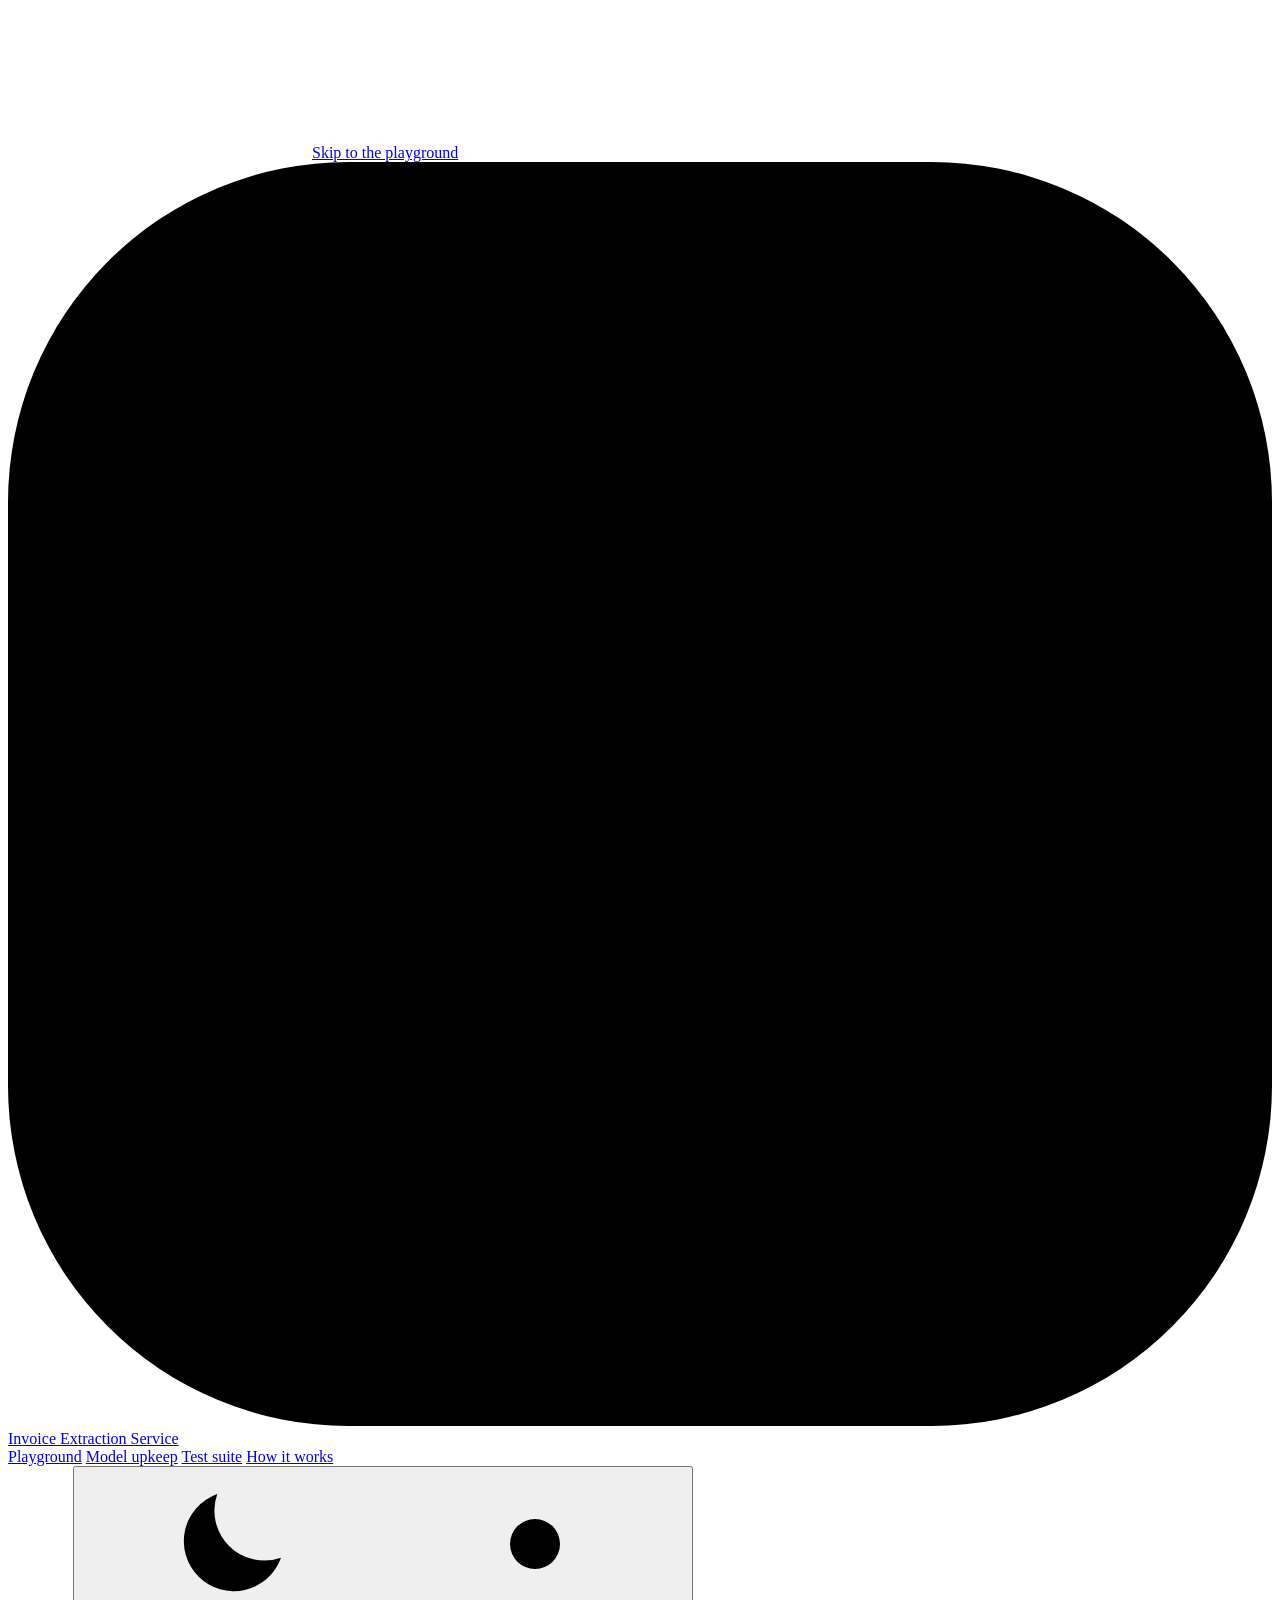
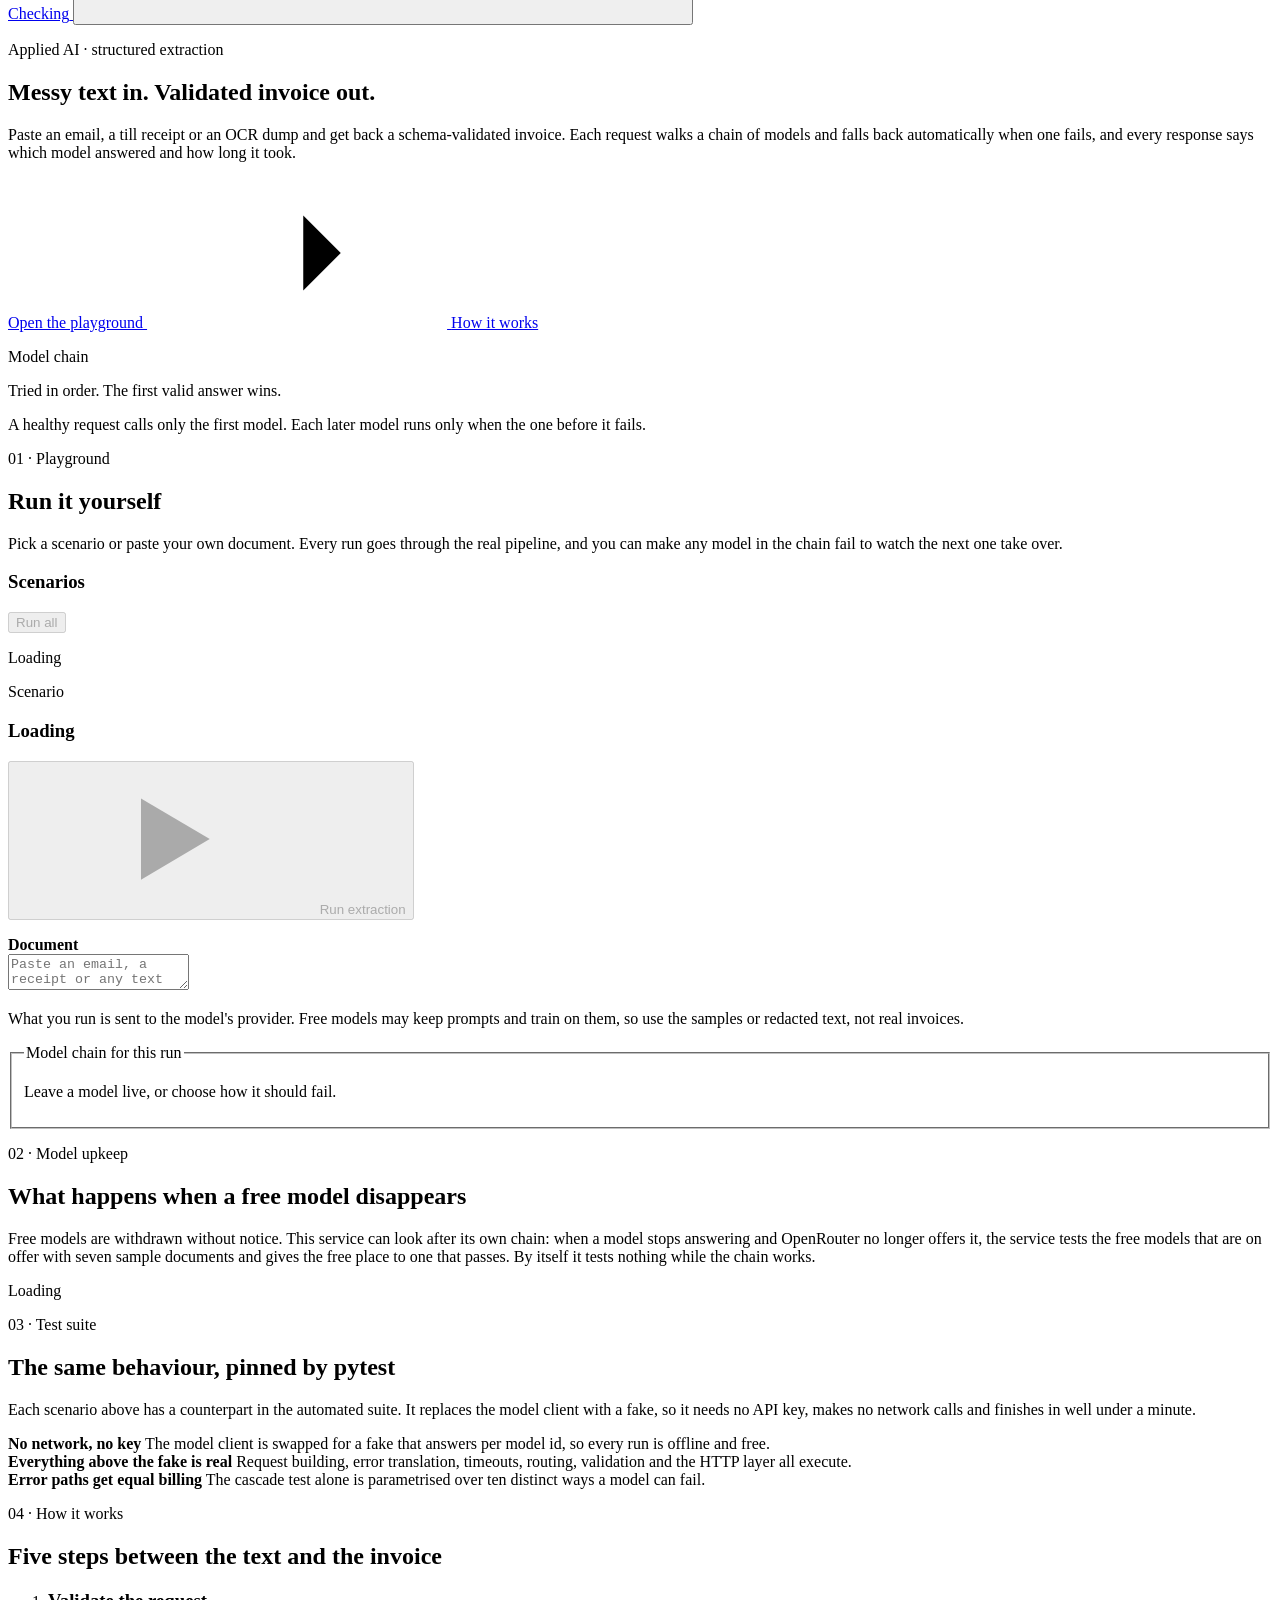
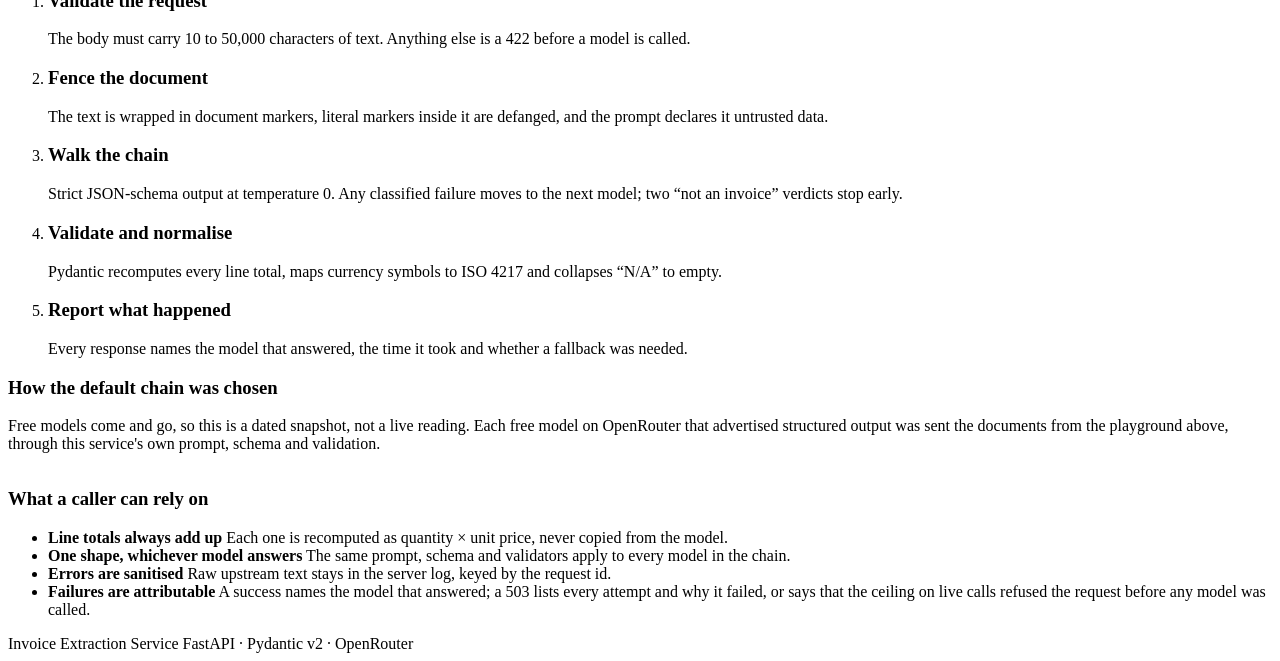
==== app/playground/static/index.html @ 730dd53d "Model upkeep, call ceiling, project page, deployment files" ====
<!doctype html>
<html lang="en">
<head>
  <meta charset="utf-8">
  <meta name="viewport" content="width=device-width, initial-scale=1">
  <meta name="color-scheme" content="light dark">
  <meta name="description" content="A FastAPI service that turns emails, receipts and OCR text into a schema-validated invoice, with automatic fallback across a chain of models.">
  <title>Invoice Extraction Service</title>
  <link rel="icon" href="/playground/assets/favicon.svg" type="image/svg+xml">
  <link rel="stylesheet" href="/playground/assets/app.css">
  <!-- Applies a saved colour theme before first paint. -->
  <script src="/playground/assets/theme.js"></script>
  <script type="module" src="/playground/assets/app.js"></script>
</head>
<body>

<svg class="sprite" aria-hidden="true" focusable="false">
  <symbol id="i-check" viewBox="0 0 24 24"><path d="M5 12.5l4.5 4.5L19 7.5"/></symbol>
  <symbol id="i-x" viewBox="0 0 24 24"><path d="M6.5 6.5l11 11M17.5 6.5l-11 11"/></symbol>
  <symbol id="i-dash" viewBox="0 0 24 24"><path d="M6 12h12"/></symbol>
  <symbol id="i-bang" viewBox="0 0 24 24"><path d="M12 6v7.5M12 17.5v.5"/></symbol>
  <symbol id="i-ban" viewBox="0 0 24 24"><circle cx="12" cy="12" r="8"/><path d="M6.5 6.5l11 11"/></symbol>
  <symbol id="i-warning" viewBox="0 0 24 24"><path d="M12 3.8l9.2 16.2H2.8z"/><path d="M12 10v4.5M12 17.4v.2"/></symbol>
  <symbol id="i-play" viewBox="0 0 24 24"><path d="M8 5.5v13l11-6.5z" fill="currentColor"/></symbol>
  <symbol id="i-stop" viewBox="0 0 24 24"><rect x="6.5" y="6.5" width="11" height="11" rx="1.5" fill="currentColor"/></symbol>
  <symbol id="i-sun" viewBox="0 0 24 24"><circle cx="12" cy="12" r="4"/><path d="M12 2.5v2.5M12 19v2.5M2.5 12H5M19 12h2.5M5.3 5.3l1.8 1.8M16.9 16.9l1.8 1.8M5.3 18.7l1.8-1.8M16.9 7.1l1.8-1.8"/></symbol>
  <symbol id="i-moon" viewBox="0 0 24 24"><path d="M20 14.2A8 8 0 0 1 9.8 4a8 8 0 1 0 10.2 10.2z"/></symbol>
  <symbol id="i-arrow" viewBox="0 0 24 24"><path d="M5 12h14M13 6l6 6-6 6"/></symbol>
  <symbol id="i-chevron" viewBox="0 0 24 24"><path d="M9 6l6 6-6 6"/></symbol>
  <symbol id="i-bolt" viewBox="0 0 24 24"><path d="M13 3L5 14h6l-1 7 8-11h-6z"/></symbol>
  <symbol id="i-reset" viewBox="0 0 24 24"><path d="M4.5 12a7.5 7.5 0 1 0 2.4-5.5"/><path d="M4.5 4.5v4.8h4.8"/></symbol>
  <symbol id="i-plus" viewBox="0 0 24 24"><path d="M12 5v14M5 12h14"/></symbol>
  <symbol id="i-shuffle" viewBox="0 0 24 24"><path d="M4 7h3.5c5 0 5.5 10 10.5 10H20M17 14l3 3-3 3M4 17h3.5c1.4 0 2.4-.8 3.2-1.9M20 7h-2c-1.4 0-2.4.8-3.2 1.9M17 4l3 3-3 3"/></symbol>
</svg>

<a class="skip" href="#playground">Skip to the playground</a>

<header class="topbar">
  <div class="wrap topbar__row">
    <a class="brand" href="/">
      <svg class="brand__mark" viewBox="0 0 26 26" aria-hidden="true">
        <rect class="bg" width="26" height="26" rx="7"/>
        <path class="pg" d="M7.5 5.5h11v15l-1.85-1.5-1.8 1.5-1.85-1.5-1.85 1.5-1.8-1.5-1.85 1.5z"/>
        <path class="ln" d="M10.5 9.5h5M10.5 12.5h5M10.5 15.5h2.6"/>
      </svg>
      <span class="brand__name">Invoice Extraction Service</span>
      <span class="chip" id="version" hidden></span>
    </a>
    <nav class="topbar__nav" aria-label="Sections">
      <a href="#playground">Playground</a>
      <a href="#upkeep">Model upkeep</a>
      <a href="#tests">Test suite</a>
      <a href="#how">How it works</a>
    </nav>
    <div class="topbar__actions">
      <a class="status" id="status" href="/health" target="_blank" rel="noopener" data-state="unknown" title="GET /health">
        <span class="status__dot"></span><span id="status-text">Checking</span>
      </a>
      <a class="btn btn--ghost btn--sm" id="docs-link" href="/docs" hidden>API docs</a>
      <button class="iconbtn" id="theme-toggle" type="button" aria-label="Switch between light and dark theme">
        <svg class="icon theme-icon--light" aria-hidden="true"><use href="#i-moon"/></svg>
        <svg class="icon theme-icon--dark" aria-hidden="true"><use href="#i-sun"/></svg>
      </button>
    </div>
  </div>
</header>

<main>
  <section class="hero">
    <div class="wrap hero__grid">
      <div>
        <p class="kicker">Applied AI · structured extraction</p>
        <h1>Messy text in. <span>Validated invoice out.</span></h1>
        <p class="lede">
          Paste an email, a till receipt or an OCR dump and get back a schema-validated invoice.
          Each request walks a chain of models and falls back automatically when one fails, and
          every response says which model answered and how long it took.
        </p>
        <div class="hero__cta">
          <a class="btn btn--primary btn--lg" href="#playground">
            Open the playground <svg class="icon" aria-hidden="true"><use href="#i-arrow"/></svg>
          </a>
          <a class="btn btn--ghost btn--lg" href="#how">How it works</a>
        </div>
        <p class="hero__facts" id="hero-facts" hidden></p>
      </div>

      <div class="card chain" aria-labelledby="chain-title">
        <div class="chain__head">
          <p class="kicker" id="chain-title">Model chain</p>
          <p>Tried in order. The first valid answer wins.</p>
        </div>
        <ol class="chain__list" id="chain"></ol>
        <p class="chain__foot" id="chain-foot">
          A healthy request calls only the first model. Each later model runs only when the one before it fails.
        </p>
        <p class="chain__origin" id="chain-origin" hidden></p>
      </div>
    </div>
  </section>

  <section class="section" id="playground">
    <div class="wrap">
      <header class="section__head">
        <div>
          <p class="kicker">01 · Playground</p>
          <h2>Run it yourself</h2>
          <p>
            Pick a scenario or paste your own document. Every run goes through the real pipeline,
            and you can make any model in the chain fail to watch the next one take over.
          </p>
        </div>
      </header>

      <p class="notice" id="notice" hidden></p>

      <div class="lab">
        <aside class="card rail" aria-label="Scenarios">
          <div class="rail__head">
            <h3>Scenarios</h3>
            <button class="btn btn--primary btn--sm" id="run-all" type="button" disabled>Run all</button>
          </div>
          <p class="rail__meta" id="run-all-meta" data-pending>Loading</p>
          <div class="progress" id="batch-progress" hidden><div class="progress__fill"></div></div>
          <div class="rail__scroll" id="scenarios"></div>
        </aside>

        <section class="card panel request" aria-labelledby="scenario-title">
          <header class="panel__head">
            <div>
              <p class="kicker" id="scenario-group">Scenario</p>
              <h3 id="scenario-title" data-pending>Loading</h3>
            </div>
            <button class="btn btn--primary" id="run" type="button" disabled>
              <svg class="icon" aria-hidden="true"><use href="#i-play"/></svg>
              <span>Run extraction</span>
            </button>
          </header>
          <p class="panel__summary" id="scenario-summary"></p>
          <p class="covers" id="scenario-covers" hidden></p>

          <div class="paper-wrap">
            <div class="paper">
              <div class="paper__bar">
                <strong>Document</strong>
                <span id="char-count"></span>
              </div>
              <textarea id="document" spellcheck="false" autocomplete="off" readonly
                aria-label="Document text" placeholder="Paste an email, a receipt or any text that might contain an invoice."></textarea>
            </div>
          </div>
          <p class="paper-note">
            What you run is sent to the model's provider. Free models may keep prompts and train
            on them, so use the samples or redacted text, not real invoices.
          </p>

          <fieldset class="plan">
            <legend>Model chain for this run</legend>
            <p class="plan__hint">Leave a model live, or choose how it should fail.</p>
            <div class="plan__rows" id="plan"></div>
          </fieldset>

          <div class="request__actions">
            <span class="request__hint" id="run-hint"></span>
            <button class="btn btn--ghost btn--sm" id="reset" type="button" hidden>
              <svg class="icon" aria-hidden="true"><use href="#i-reset"/></svg> Reset to the scenario
            </button>
          </div>
        </section>

        <section class="card panel result" id="result" aria-label="Result">
          <div class="result__part" id="result-head"></div>
          <div class="upnote" id="upkeep-notice" hidden></div>
          <div class="result__part" id="result-body"></div>
        </section>
      </div>

      <section class="card session" id="session" aria-labelledby="session-title" hidden></section>
    </div>
  </section>

  <section class="section" id="upkeep">
    <div class="wrap">
      <header class="section__head">
        <div>
          <p class="kicker">02 · Model upkeep</p>
          <h2>What happens when a free model disappears</h2>
          <p>
            Free models are withdrawn without notice. This service can look after its own chain:
            when a model stops answering and OpenRouter no longer offers it, the service tests the
            free models that are on offer with seven sample documents and gives the free place to
            one that passes. By itself it tests nothing while the chain works.
          </p>
        </div>
      </header>

      <div class="card panel upkeep">
        <div class="upkeep__origin" id="upkeep-origin"><p data-pending>Loading</p></div>
        <div class="upkeep__control" id="upkeep-control" hidden>
          <button class="btn btn--primary" id="upkeep-start" type="button" aria-describedby="upkeep-note">
            <svg class="icon" aria-hidden="true"><use href="#i-play"/></svg>
            <span>Test the free models now</span>
          </button>
          <p class="footnote upkeep__note" id="upkeep-note" role="status"></p>
        </div>
        <div class="upkeep__test" id="upkeep-test"></div>
        <ul class="footnote legend" id="upkeep-legend"></ul>
      </div>
    </div>
  </section>

  <section class="section" id="tests">
    <div class="wrap">
      <header class="section__head">
        <div>
          <p class="kicker">03 · Test suite</p>
          <h2>The same behaviour, pinned by pytest</h2>
          <p>
            Each scenario above has a counterpart in the automated suite. It replaces the model
            client with a fake, so it needs no API key, makes no network calls and finishes in
            well under a minute.
          </p>
        </div>
        <button class="btn btn--primary" id="run-suite" type="button" hidden>
          <svg class="icon" aria-hidden="true"><use href="#i-play"/></svg>
          <span>Run the test suite</span>
        </button>
      </header>

      <div class="card suite" id="suite">
        <div class="suite__idle">
          <div>
            <strong>No network, no key</strong>
            <span>The model client is swapped for a fake that answers per model id, so every run is offline and free.</span>
          </div>
          <div>
            <strong>Everything above the fake is real</strong>
            <span>Request building, error translation, timeouts, routing, validation and the HTTP layer all execute.</span>
          </div>
          <div>
            <strong>Error paths get equal billing</strong>
            <span>The cascade test alone is parametrised over ten distinct ways a model can fail.</span>
          </div>
        </div>
      </div>
      <p class="footnote" id="suite-note" hidden></p>
    </div>
  </section>

  <section class="section" id="how">
    <div class="wrap">
      <header class="section__head">
        <div>
          <p class="kicker">04 · How it works</p>
          <h2>Five steps between the text and the invoice</h2>
        </div>
      </header>

      <ol class="steps">
        <li class="card step">
          <h3>Validate the request</h3>
          <p>The body must carry <span id="limit-min">10</span> to <span id="limit-max">50,000</span> characters of text. Anything else is a 422 before a model is called.</p>
        </li>
        <li class="card step">
          <h3>Fence the document</h3>
          <p>The text is wrapped in document markers, literal markers inside it are defanged, and the prompt declares it untrusted data.</p>
        </li>
        <li class="card step">
          <h3>Walk the chain</h3>
          <p>Strict JSON-schema output at temperature 0. Any classified failure moves to the next model; two “not an invoice” verdicts stop early.</p>
        </li>
        <li class="card step">
          <h3>Validate and normalise</h3>
          <p>Pydantic recomputes every line total, maps currency symbols to ISO 4217 and collapses “N/A” to empty.</p>
        </li>
        <li class="card step">
          <h3>Report what happened</h3>
          <p>Every response names the model that answered, the time it took and whether a fallback was needed.</p>
        </li>
      </ol>

      <div class="duo">
        <div class="card panel">
          <h3>How the default chain was chosen</h3>
          <p>
            Free models come and go, so this is a dated snapshot, not a live reading. Each free
            model on OpenRouter that advertised structured output was sent the documents from the
            playground above, through this service's own prompt, schema and validation.
          </p>
          <p class="table-title" id="benchmark-title"></p>
          <div class="table-scroll"><table class="table" id="benchmark" aria-labelledby="benchmark-title"></table></div>
          <ul class="footnote legend" id="benchmark-note"></ul>
        </div>

        <div class="card panel">
          <h3>What a caller can rely on</h3>
          <ul class="promises">
            <li>
              <strong>Line totals always add up</strong>
              <span>Each one is recomputed as quantity × unit price, never copied from the model.</span>
            </li>
            <li>
              <strong>One shape, whichever model answers</strong>
              <span>The same prompt, schema and validators apply to every model in the chain.</span>
            </li>
            <li>
              <strong>Errors are sanitised</strong>
              <span>Raw upstream text stays in the server log, keyed by the request id.</span>
            </li>
            <li>
              <strong>Failures are attributable</strong>
              <span>A success names the model that answered; a 503 lists every attempt and why it failed, or says that the ceiling on live calls refused the request before any model was called.</span>
            </li>
          </ul>
        </div>
      </div>
    </div>
  </section>
</main>

<footer class="footer">
  <div class="wrap footer__row">
    <span id="footer-version">Invoice Extraction Service</span>
    <span>FastAPI · Pydantic v2 · OpenRouter</span>
  </div>
</footer>

<template id="tpl-empty">
  <div class="empty">
    <svg class="empty__art" viewBox="0 0 74 74" aria-hidden="true">
      <path d="M20 9h34v52l-5.7-4.2-5.6 4.2-5.7-4.2-5.6 4.2-5.7-4.2L20 61z"/>
      <path d="M28 22h18M28 30h18M28 38h10"/>
    </svg>
    <strong>No run yet</strong>
    <p>Press Run extraction to send this document through the chain and watch each model answer.</p>
  </div>
</template>

<div class="tooltip" id="tooltip" role="tooltip" hidden></div>
<div class="sr-only" id="announcer" aria-live="polite"></div>

</body>
</html>
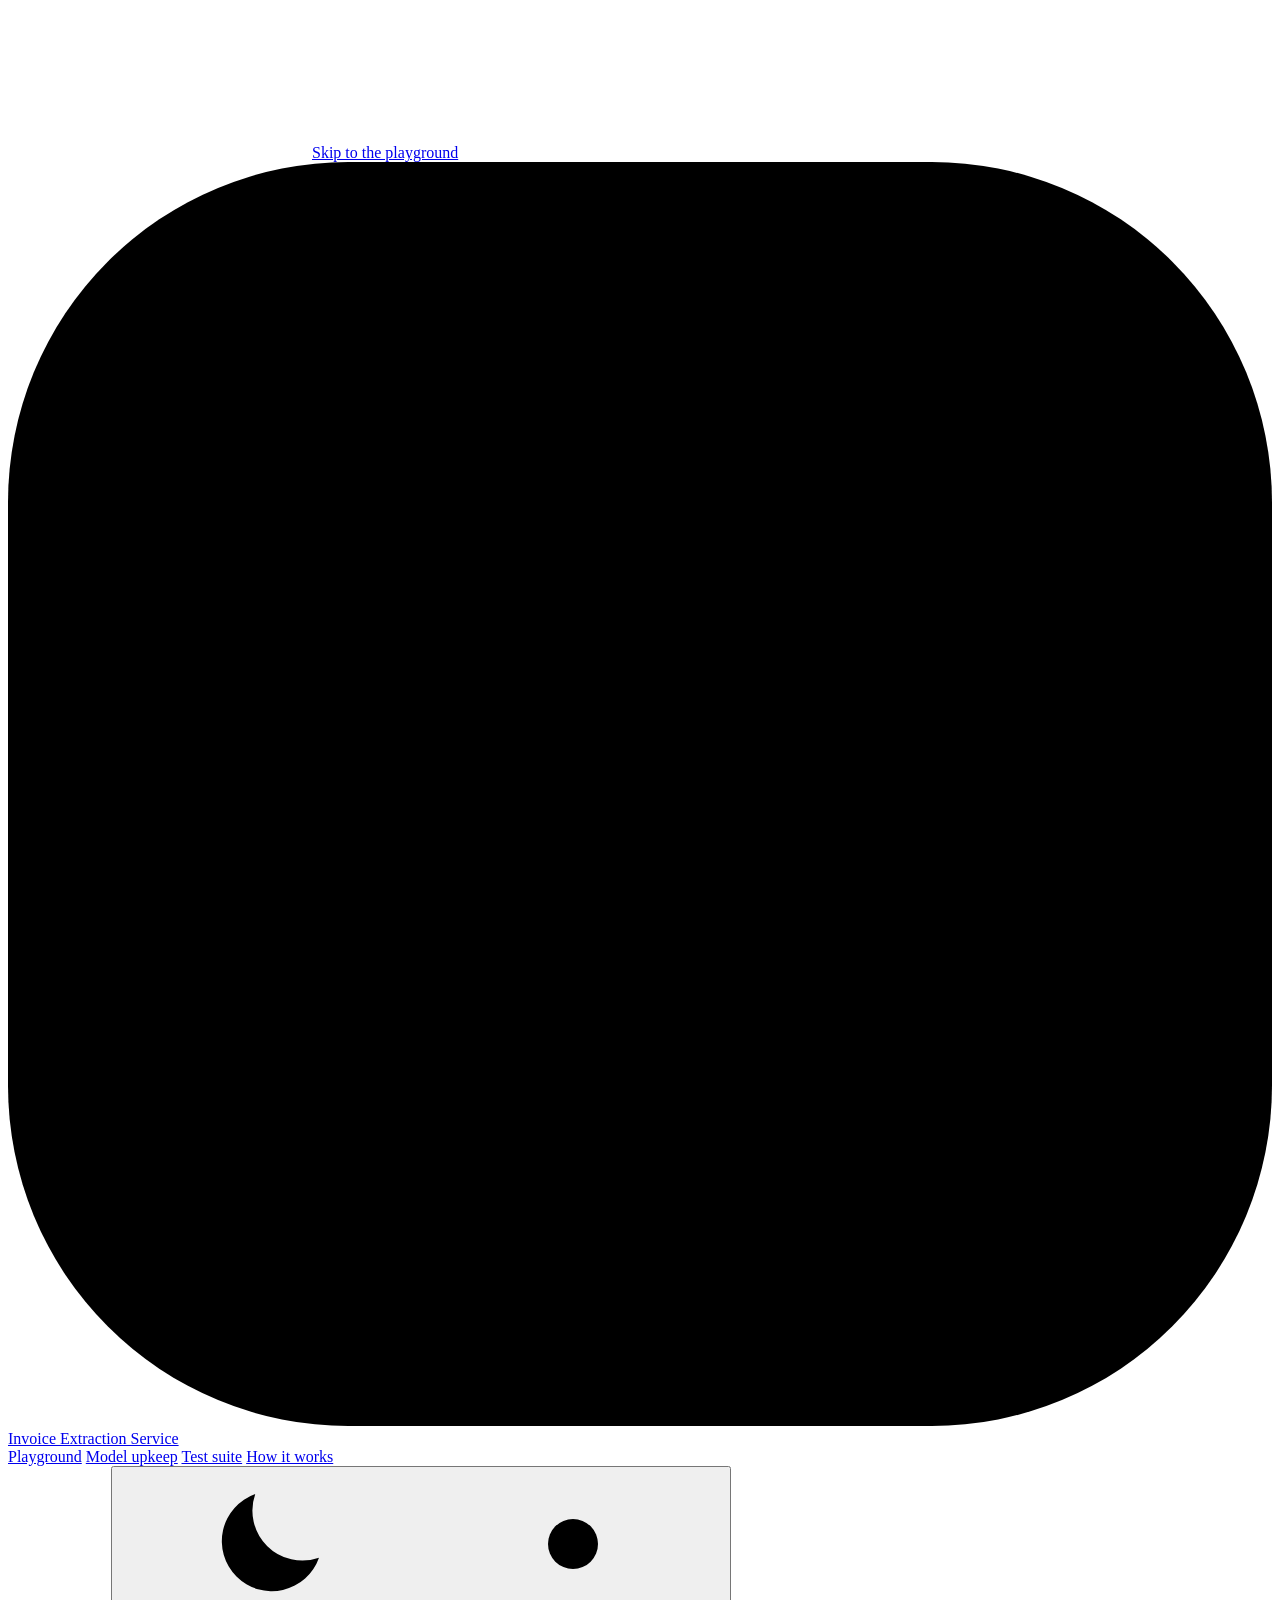
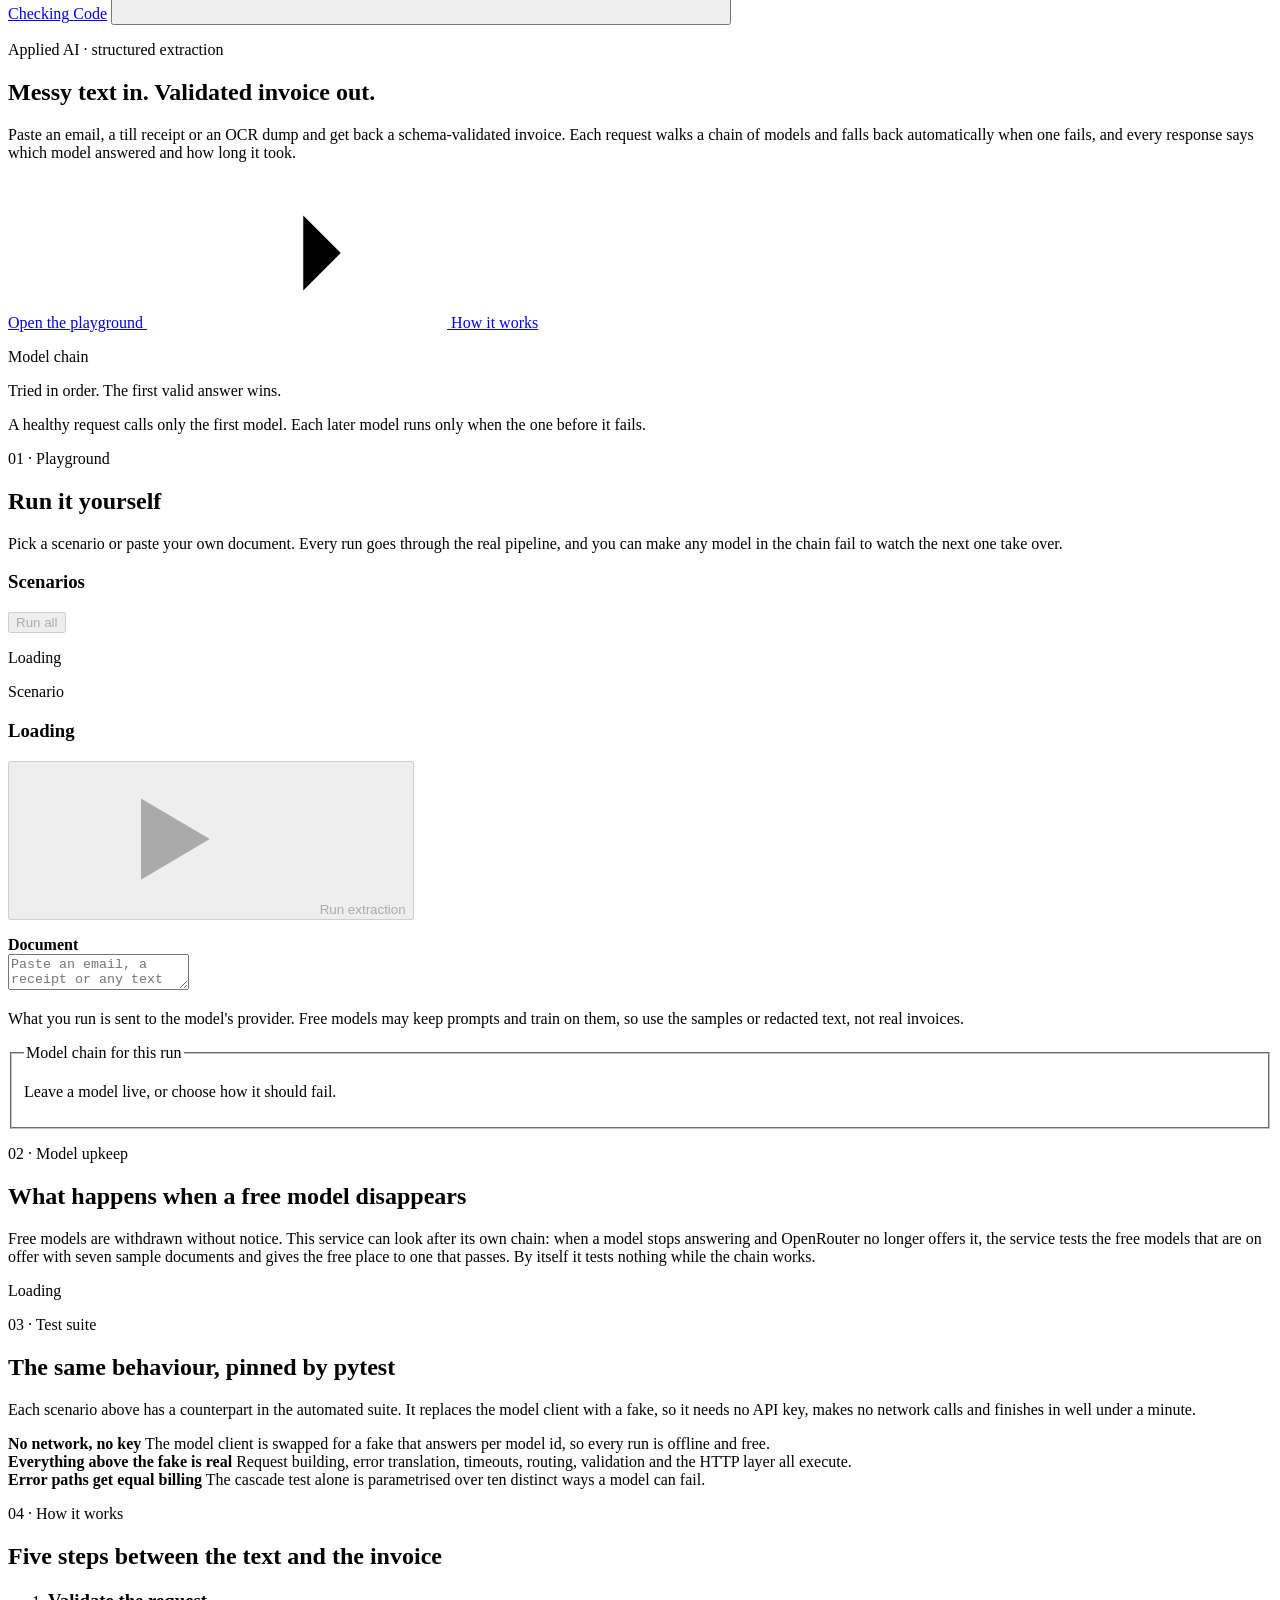
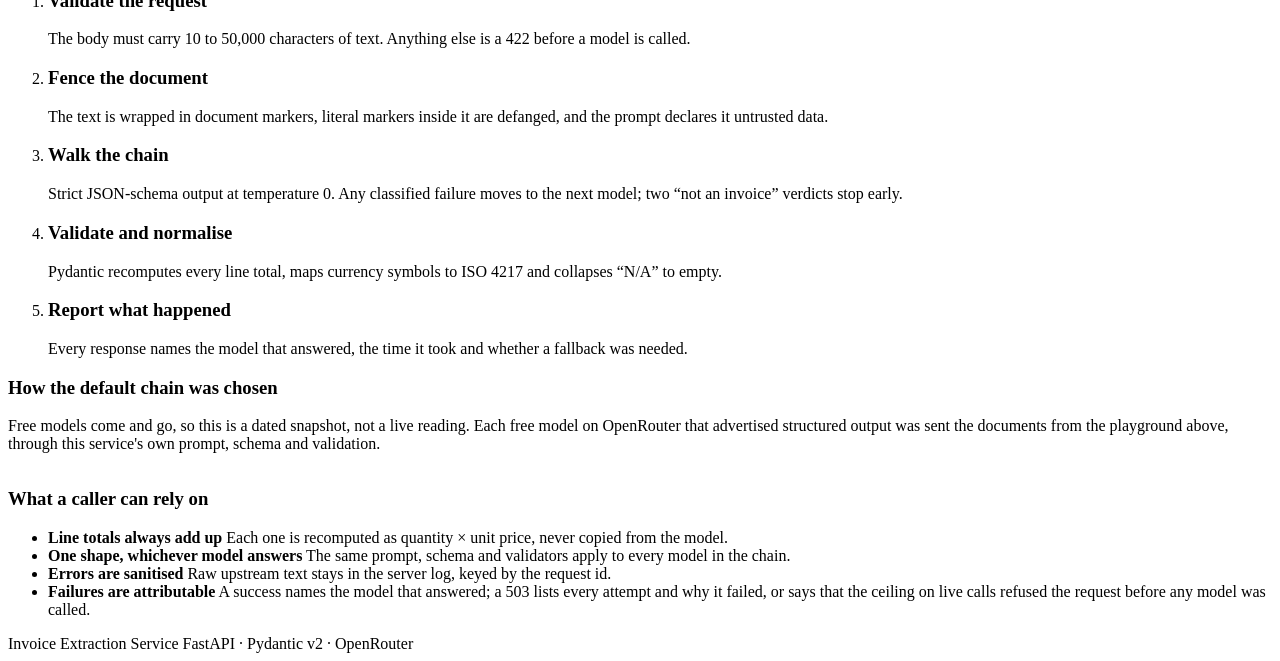
==== commit c0b7931e: "Live demo address, author in the footer, Code link, README wording" ====
--- a/app/playground/static/index.html
+++ b/app/playground/static/index.html
@@ -57,6 +57,7 @@
         <span class="status__dot"></span><span id="status-text">Checking</span>
       </a>
       <a class="btn btn--ghost btn--sm" id="docs-link" href="/docs" hidden>API docs</a>
+      <a class="btn btn--ghost btn--sm" href="https://github.com/nickdesjardins/Invoice-Extraction-Service" target="_blank" rel="noopener">Code</a>
       <button class="iconbtn" id="theme-toggle" type="button" aria-label="Switch between light and dark theme">
         <svg class="icon theme-icon--light" aria-hidden="true"><use href="#i-moon"/></svg>
         <svg class="icon theme-icon--dark" aria-hidden="true"><use href="#i-sun"/></svg>
